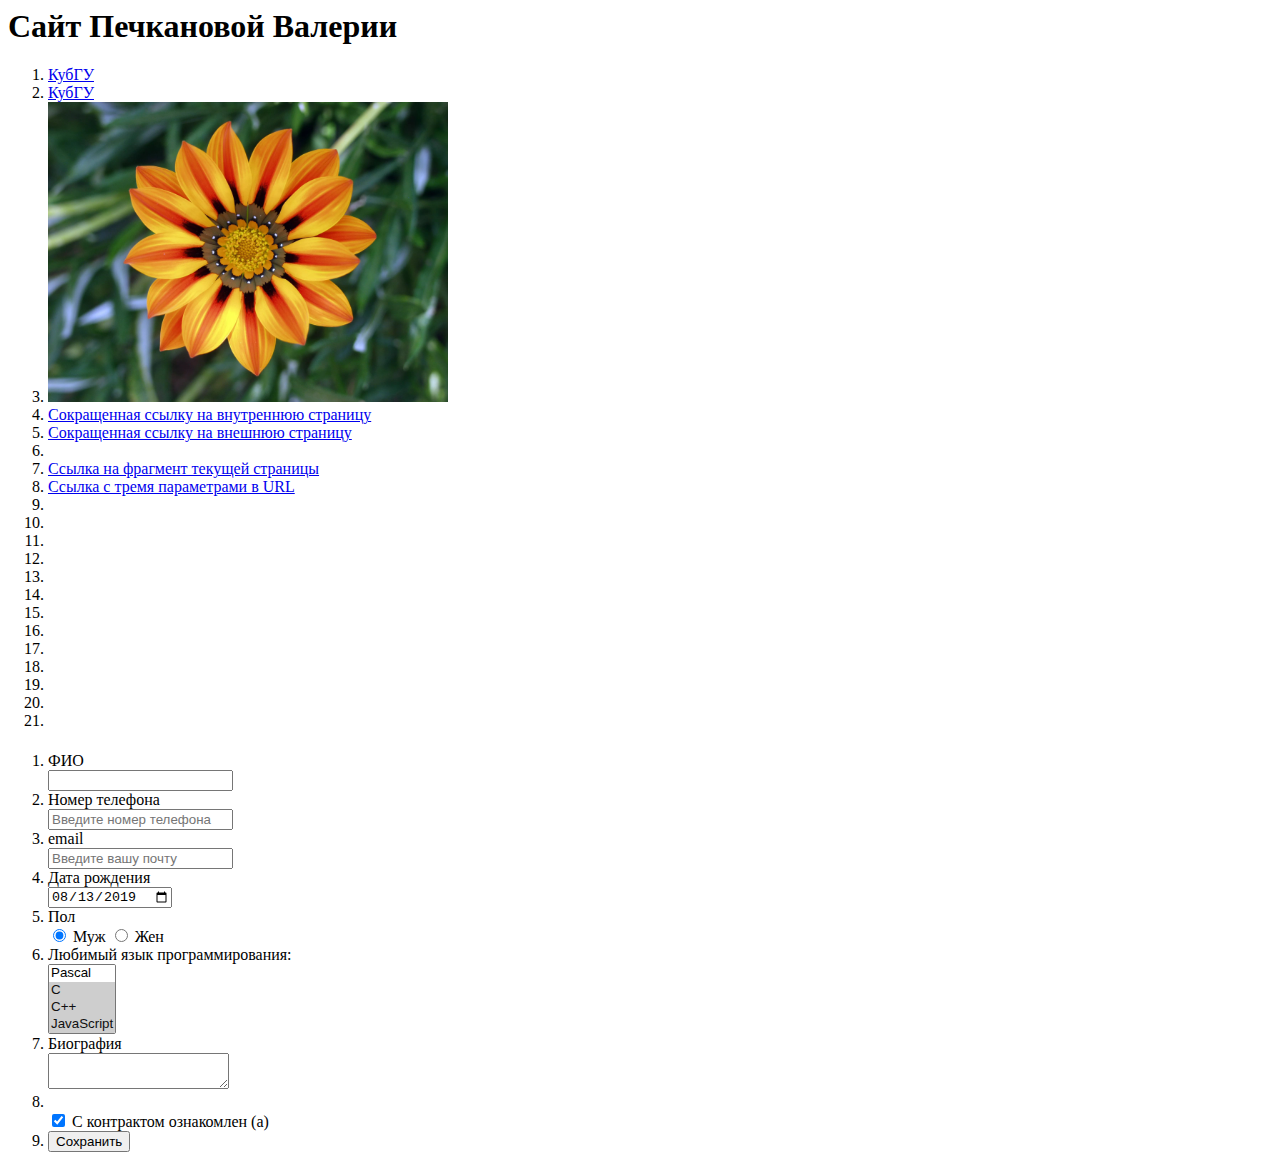
==== index.html @ 7db28690 "Update index.html" ====
<html>
<head>
    <title>Задание №1</title>
  </head>
<body>
    <h1>Сайт Печкановой Валерии</h1>
<ol>
    <li><a href="http://kubsu.ru/">КубГУ</a></li>
    <li><a href="https://kubsu.ru/"  title="Официальный сайт Кубанского государственного университета">КубГУ</a></li>
    <li><a href="https://ru.pinterest.com/">
        <img 
        src="image.jpg" 
        alt="Цветок" 
        width="400"></a></li>
    <li><a href="/index.html">Сокращенная ссылку на внутреннюю страницу</a></li>
    <li><a href="/newpage.html">Сокращенная ссылку на внешнюю страницу</a><li>
    <li><a href="#str">Ссылка на фрагмент текущей страницы</a></li>
    <li><a href="https://www.lamoda.ru/cb/4153-23219/default-women-furla/?sort=new&erid=Kra248cMK&page=2">Ссылка с тремя параметрами в URL</a></li>
    <li></li>
    <li></li>
    <li></li>
    <li></li>
    <li></li>
    <li></li>
    <li></li>
    <li></li>
    <li></li>
    <li></li>
    <li></li>
    <li></li>
    <li></li>
   

</ol>


<h1>
    <title >Форма</title>
</h1>
<form action="/"
method="POST">

<ol>
    <li>
        <label>
            ФИО<br />
            <input name="field-name-1" />
          </label><br />
    </li>
    <li>
        <label>
            Номер телефона<br />
            <input name="field-email"
              type="tel"
              placeholder="Введите номер телефона" />
          </label><br />
    </li>
    <li><label>
        email<br />
        <input name="field-email"
          type="email"
          placeholder="Введите вашу почту" />
      </label><br /></li>
    <li>
        <label>
            Дата рождения<br />
            <input name="field-date"
              value="2019-08-13"
              type="date" />
          </label><br />
    </li>
    <li>
        Пол<br />
        <label><input type="radio" checked="checked"
          name="radio-group-1" value="Значение1" />
          Муж</label>
        <label><input type="radio"
          name="radio-group-1" value="Значение2" />
          Жен</label><br />
    </li>
    <li>
        <label id="str">
            Любимый язык программирования:
            <br />
            <select name="field-name-4[]"
              multiple="multiple">
              <option value="Значение1">Pascal</option>
              <option value="Значение2" selected="selected">C</option>
              <option value="Значение4" selected="selected">C++</option>
              <option value="Значение5" selected="selected">JavaScript</option>
              <option value="Значение6" selected="selected">PHP</option>
              <option value="Значение7" selected="selected">Python</option>
              <option value="Значение8" selected="selected">Clojure</option>
              <option value="Значение9" selected="selected"> Prolog</option>
              <option value="Значение10" selected="selected">Scala</option>
            </select>
          </label><br />
    </li>
    <li>
        <label>
            Биография<br />
            <textarea name="field-name-2"></textarea>
          </label><br />
    </li>
    <li>
        <br />
      <label><input type="checkbox" checked="checked"
        name="check-1" />
        С контрактом ознакомлен (а)</label><br />
    </li>
    <li>
        <input type="submit" value="Сохранить" />
    </li>
</ol>
</form>
</body>
</html>
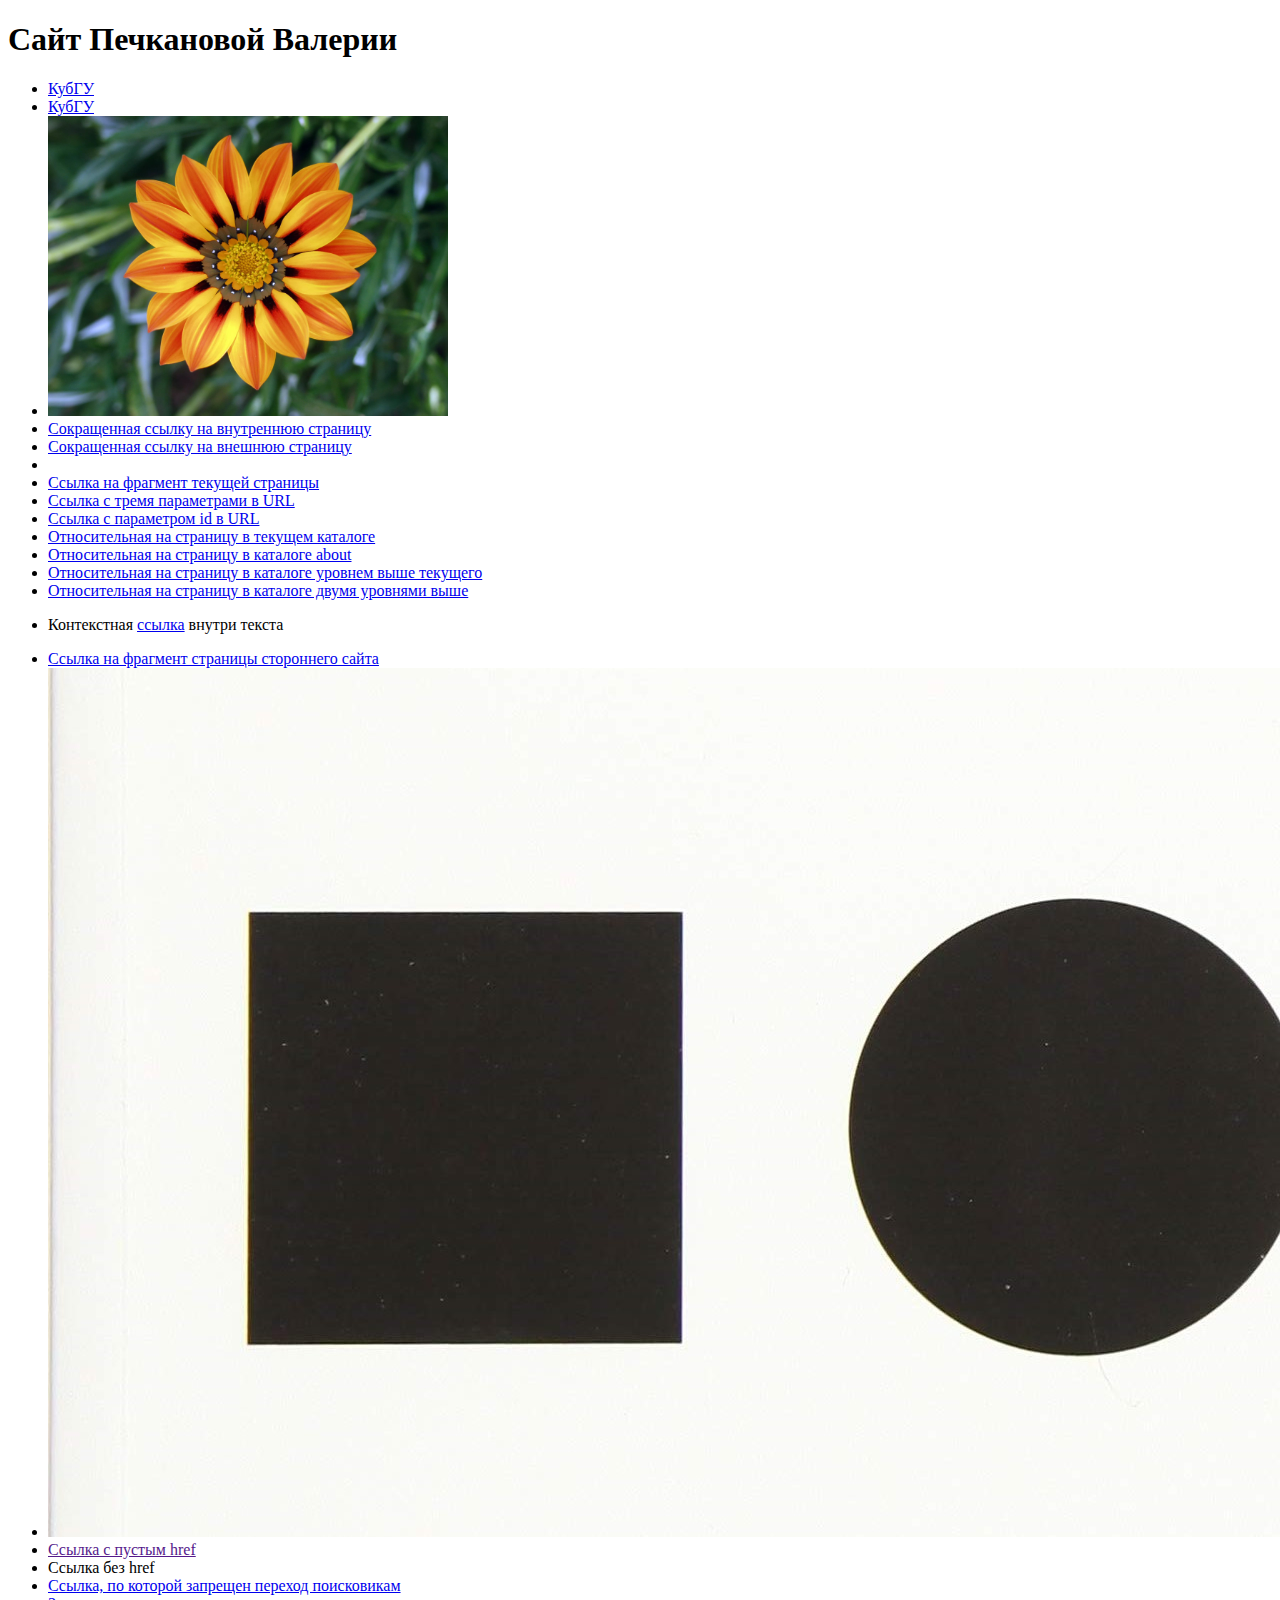
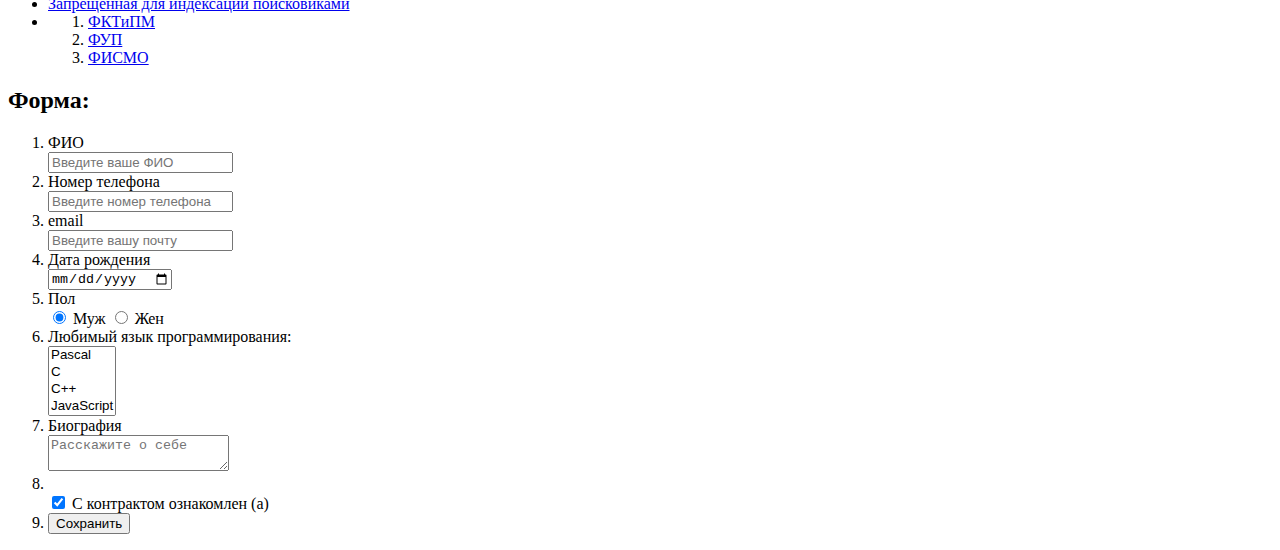
==== commit e89d6c2f: "Update index.html" ====
--- a/index.html
+++ b/index.html
@@ -1,117 +1,127 @@
-<html>
-<head>
-    <title>Задание №1</title>
-  </head>
-<body>
-    <h1>Сайт Печкановой Валерии</h1>
-<ol>
-    <li><a href="http://kubsu.ru/">КубГУ</a></li>
-    <li><a href="https://kubsu.ru/"  title="Официальный сайт Кубанского государственного университета">КубГУ</a></li>
-    <li><a href="https://ru.pinterest.com/">
-        <img 
-        src="image.jpg" 
-        alt="Цветок" 
-        width="400"></a></li>
-    <li><a href="/index.html">Сокращенная ссылку на внутреннюю страницу</a></li>
-    <li><a href="/newpage.html">Сокращенная ссылку на внешнюю страницу</a><li>
-    <li><a href="#str">Ссылка на фрагмент текущей страницы</a></li>
-    <li><a href="https://www.lamoda.ru/cb/4153-23219/default-women-furla/?sort=new&erid=Kra248cMK&page=2">Ссылка с тремя параметрами в URL</a></li>
-    <li></li>
-    <li></li>
-    <li></li>
-    <li></li>
-    <li></li>
-    <li></li>
-    <li></li>
-    <li></li>
-    <li></li>
-    <li></li>
-    <li></li>
-    <li></li>
-    <li></li>
-   
+<!DOCTYPE html>
+<html lang="ru">
+  <head>
+      <title>Задание №1</title>
+    </head>
+  <body>
+      <h1>Сайт Печкановой Валерии</h1>
+    <ul>
+        <li><a href="http://kubsu.ru/">КубГУ</a></li>
+        <li><a href="https://kubsu.ru/" title="Официальный сайт Кубанского государственного университета">КубГУ</a></li>
+        <li><a href="https://ru.pinterest.com/"><img src="image.jpg" alt="Цветок" width="400px"></a></li>
+        <li><a href="/newpage.html">Сокращенная ссылку на внутреннюю страницу</a></li>
+        <li><a href="/index.html">Сокращенная ссылку на внешнюю страницу</a><li>
+        <li><a href="#str">Ссылка на фрагмент текущей страницы</a></li>
+        <li><a href="https://www.lamoda.ru/cb/4153-23219/default-women-furla/?sort=new&erid=Kra248cMK&page=2">Ссылка с тремя параметрами в URL</a></li>
+        <li><a href="https://www.kubsu.ru/ru/taxonomy/term/12?id=region-user-second">Ссылка с параметром id в URL</a></li>
+        <li><a href="./newpage.html">Относительная на страницу в текущем каталоге</a></li>
+        <li><a href="./about/newpage2.html">Относительная на страницу в каталоге about</a></li>
+        <li><a href="../demo.html">Относительная на страницу в каталоге уровнем выше текущего</a></li>
+        <li><a href="../../demo.html">Относительная на страницу в каталоге двумя уровнями выше</a></li>
+        <li>
+          <p>Контекстная <a href="http://kubsu.ru/">ссылка</a> внутри текста</p>
+        </li>
+        <li><a href="https://www.kubsu.ru/ru#node-news-38926">Ссылка на фрагмент страницы стороннего сайта</a></li>
+        <li>
+          <img src="rect_circle.jpg" usemap="#oblast" alt="Ссылки из прямоугольных и круглых областей картинки">
+          <map name="oblast">
+            <area shape="rect" coords="190,245,630,685" href="https://www.kubsu.ru/ru/studlife/profkom" alr="rrect">
+            <area shape="circle" coords="1010,465,220" href="https://www.kubsu.ru/ru/studlife/sovet-studentov" alr="ccircle">
+          </map>
+        </li>
+        <li><a href = "">Ссылка с пустым href</a></li>
+        <li><a>Ссылка без href</a></li>
+        <li><a href="http://kubsu.ru/" rel="nofollow">Ссылка, по которой запрещен переход поисковикам</a></li>
+        <li><a href="http://kubsu.ru/" rel="noindex">Запрещенная для индексации поисковиками</a></li>
+        <li>
+          <ol>
+            <li><a href="https://www.kubsu.ru/ru/fktipm" title="факультет компьютерных технологий и прикладной математики">ФКТиПМ</a></li>
+            <li><a href="https://www.kubsu.ru/ru/fup" title="факультет управления и психологии">ФУП</a></li>
+            <li><a href="https://www.kubsu.ru/ru/fismo" title="факультет истории, социологии и международных отношений">ФИСМО</a></li>
+          </ol>
+        </li>
 
-</ol>
+    </ul>
 
 
-<h1>
-    <title >Форма</title>
-</h1>
-<form action="/"
-method="POST">
+    <h2>Форма:</h2>
+    <form action="/"
+    method="POST">
 
-<ol>
-    <li>
-        <label>
-            ФИО<br />
-            <input name="field-name-1" />
-          </label><br />
-    </li>
-    <li>
-        <label>
-            Номер телефона<br />
-            <input name="field-email"
-              type="tel"
-              placeholder="Введите номер телефона" />
-          </label><br />
-    </li>
-    <li><label>
-        email<br />
-        <input name="field-email"
-          type="email"
-          placeholder="Введите вашу почту" />
-      </label><br /></li>
-    <li>
-        <label>
-            Дата рождения<br />
-            <input name="field-date"
-              value="2019-08-13"
-              type="date" />
-          </label><br />
-    </li>
-    <li>
-        Пол<br />
-        <label><input type="radio" checked="checked"
-          name="radio-group-1" value="Значение1" />
-          Муж</label>
-        <label><input type="radio"
-          name="radio-group-1" value="Значение2" />
-          Жен</label><br />
-    </li>
-    <li>
-        <label id="str">
-            Любимый язык программирования:
-            <br />
-            <select name="field-name-4[]"
-              multiple="multiple">
-              <option value="Значение1">Pascal</option>
-              <option value="Значение2" selected="selected">C</option>
-              <option value="Значение4" selected="selected">C++</option>
-              <option value="Значение5" selected="selected">JavaScript</option>
-              <option value="Значение6" selected="selected">PHP</option>
-              <option value="Значение7" selected="selected">Python</option>
-              <option value="Значение8" selected="selected">Clojure</option>
-              <option value="Значение9" selected="selected"> Prolog</option>
-              <option value="Значение10" selected="selected">Scala</option>
-            </select>
-          </label><br />
-    </li>
-    <li>
-        <label>
-            Биография<br />
-            <textarea name="field-name-2"></textarea>
-          </label><br />
-    </li>
-    <li>
-        <br />
-      <label><input type="checkbox" checked="checked"
-        name="check-1" />
-        С контрактом ознакомлен (а)</label><br />
-    </li>
-    <li>
-        <input type="submit" value="Сохранить" />
-    </li>
-</ol>
-</form>
-</body>
+      <ol>
+          <li>
+              <label>
+                  ФИО<br />
+                  <input name="field-name-1"
+                    placeholder="Введите ваше ФИО" />
+                </label><br />
+          </li>
+          <li>
+              <label>
+                  Номер телефона<br />
+                  <input name="field-email"
+                    type="tel"
+                    placeholder="Введите номер телефона" />
+                </label><br />
+          </li>
+          <li><label>
+              email<br />
+              <input name="field-email"
+                type="email"
+                placeholder="Введите вашу почту" />
+            </label><br /></li>
+          <li>
+              <label>
+                  Дата рождения<br />
+                  <input name="field-date"
+                    value="дд. мм. гггг."
+                    type="date" />
+                </label><br />
+          </li>
+          <li>
+              Пол<br />
+              <label><input type="radio" checked="checked"
+                name="radio-group-1" value="Значение1" />
+                Муж</label>
+              <label><input type="radio"
+                name="radio-group-1" value="Значение2" />
+                Жен</label><br />
+          </li>
+          <li>
+              <label id="str">
+                  Любимый язык программирования:
+                  <br />
+                  <select name="field-name-4[]"
+                    multiple="multiple">
+                    <option value="Значение1">Pascal</option>
+                    <option value="Значение2">C</option>
+                    <option value="Значение4">C++</option>
+                    <option value="Значение5">JavaScript</option>
+                    <option value="Значение6">PHP</option>
+                    <option value="Значение7">Python</option>
+                    <option value="Значение8">Clojure</option>
+                    <option value="Значение9"> Prolog</option>
+                    <option value="Значение10">Scala</option>
+                  </select>
+                </label><br />
+          </li>
+          <li>
+              <label>
+                  Биография<br />
+                  <textarea name="field-name-2"
+                    placeholder="Расскажите о себе"></textarea>
+                </label><br />
+          </li>
+          <li>
+              <br />
+            <label><input type="checkbox" checked="checked"
+              name="check-1" />
+              С контрактом ознакомлен (а)</label><br />
+          </li>
+          <li>
+              <input type="submit" value="Сохранить" />
+          </li>
+      </ol>
+    </form>
+  </body>
 </html>
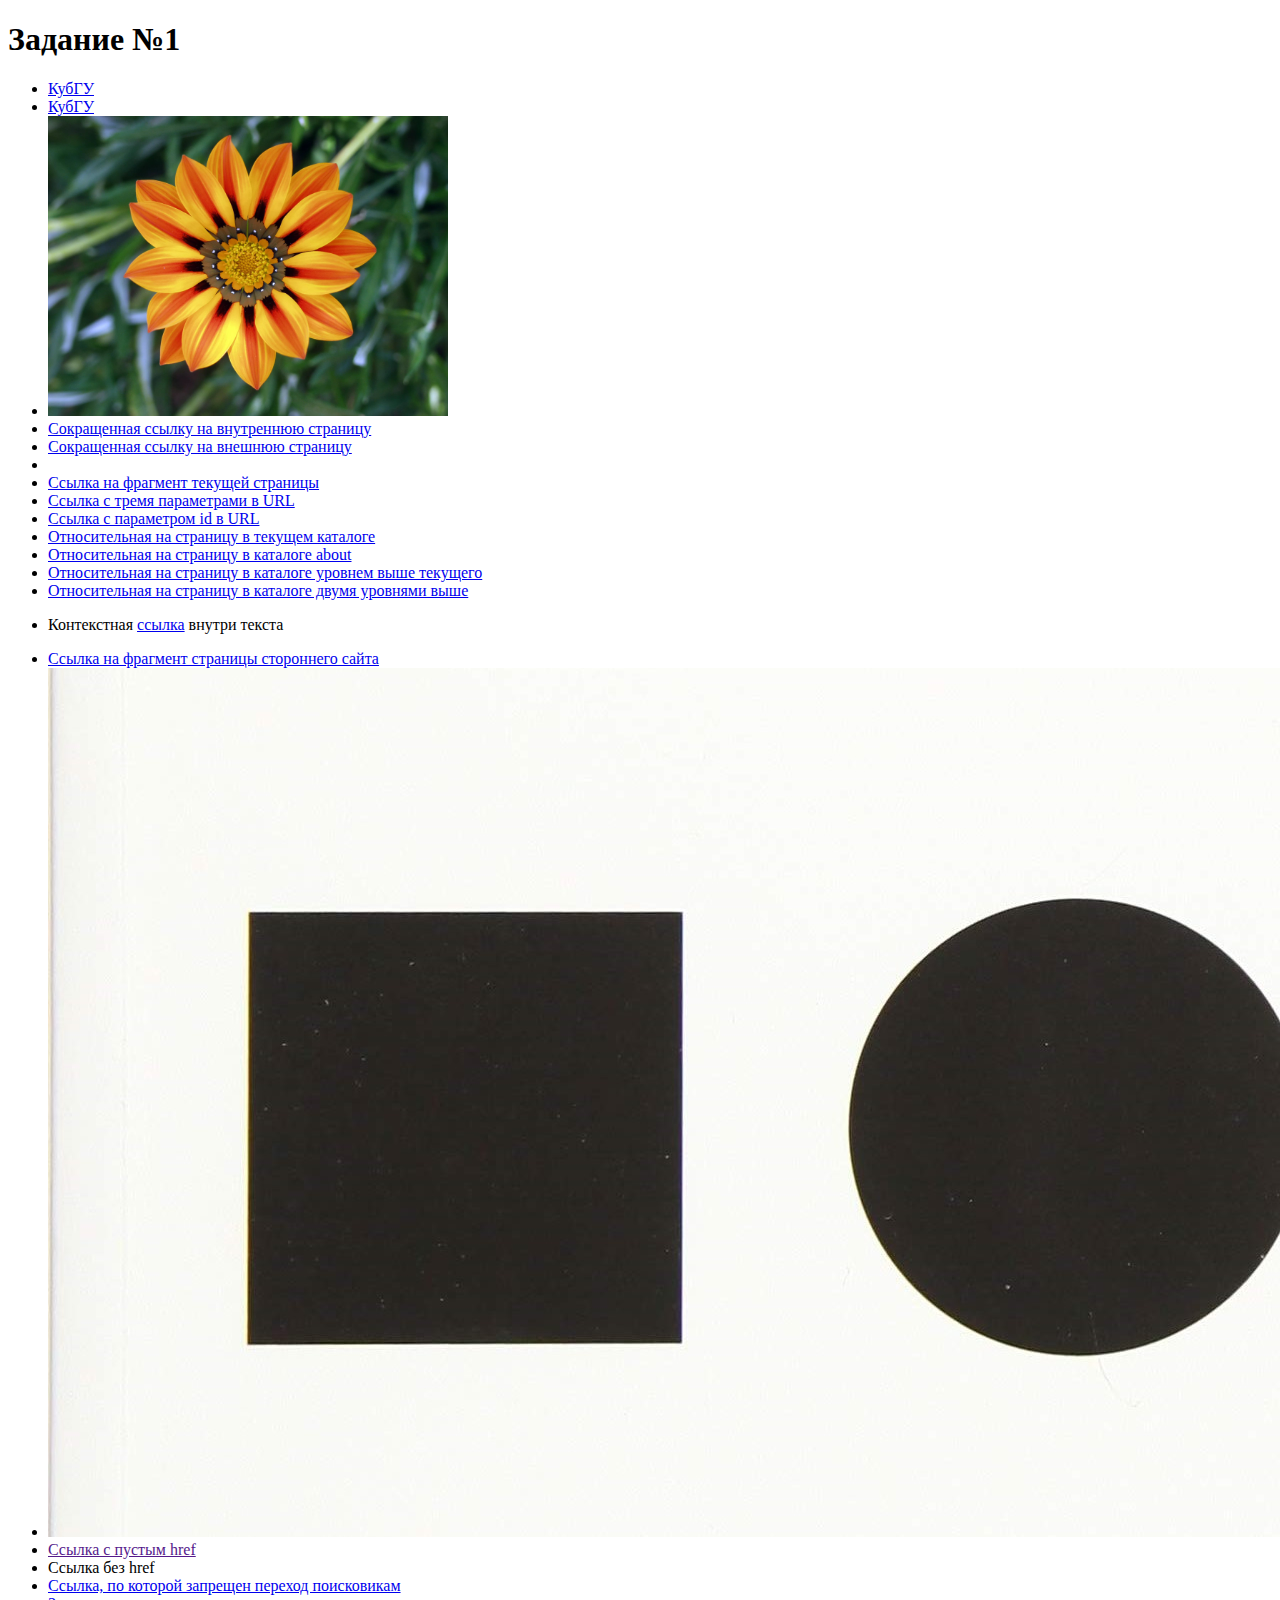
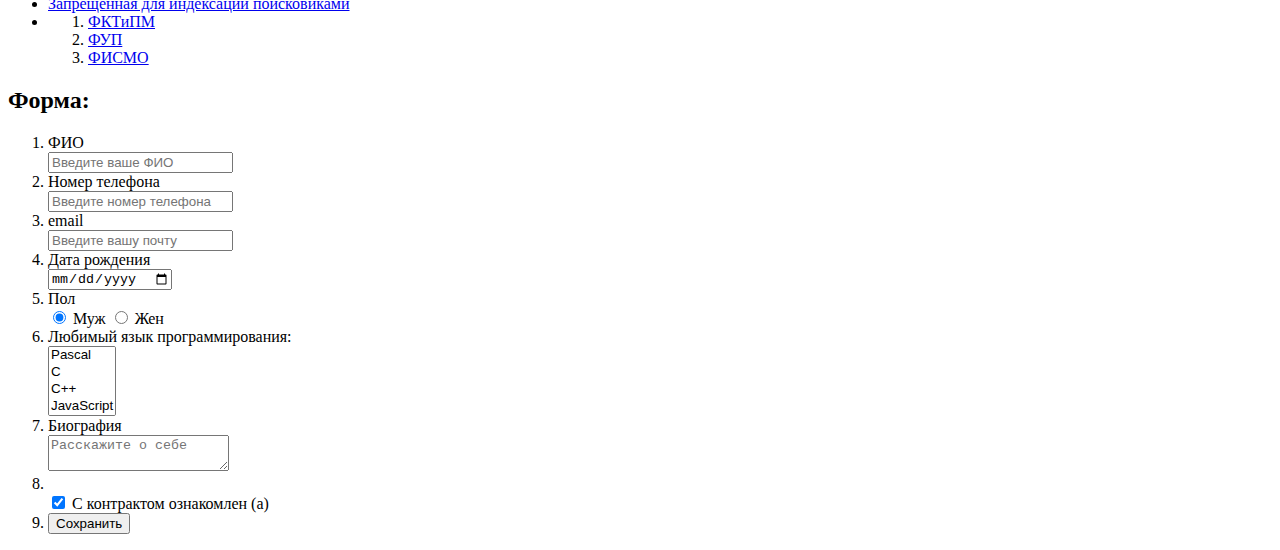
==== commit c455f1a5: "Update index.html" ====
--- a/index.html
+++ b/index.html
@@ -4,16 +4,16 @@
       <title>Задание №1</title>
     </head>
   <body>
-      <h1>Сайт Печкановой Валерии</h1>
+      <h1>Задание №1</h1>
     <ul>
         <li><a href="http://kubsu.ru/">КубГУ</a></li>
         <li><a href="https://kubsu.ru/" title="Официальный сайт Кубанского государственного университета">КубГУ</a></li>
-        <li><a href="https://ru.pinterest.com/"><img src="image.jpg" alt="Цветок" width="400px"></a></li>
+        <li><a href="https://ru.pinterest.com/"><img src="image.jpg" alt="Цветок" width="400"></a></li>
         <li><a href="/newpage.html">Сокращенная ссылку на внутреннюю страницу</a></li>
         <li><a href="/index.html">Сокращенная ссылку на внешнюю страницу</a><li>
         <li><a href="#str">Ссылка на фрагмент текущей страницы</a></li>
         <li><a href="https://www.lamoda.ru/cb/4153-23219/default-women-furla/?sort=new&erid=Kra248cMK&page=2">Ссылка с тремя параметрами в URL</a></li>
-        <li><a href="https://www.kubsu.ru/ru/taxonomy/term/12?id=region-user-second">Ссылка с параметром id в URL</a></li>
+        <li><a href="https://www.kubsu.ru/ru/taxonomy/term/12?id=block-block-99">Ссылка с параметром id в URL</a></li>
         <li><a href="./newpage.html">Относительная на страницу в текущем каталоге</a></li>
         <li><a href="./about/newpage2.html">Относительная на страницу в каталоге about</a></li>
         <li><a href="../demo.html">Относительная на страницу в каталоге уровнем выше текущего</a></li>
@@ -25,8 +25,8 @@
         <li>
           <img src="rect_circle.jpg" usemap="#oblast" alt="Ссылки из прямоугольных и круглых областей картинки">
           <map name="oblast">
-            <area shape="rect" coords="190,245,630,685" href="https://www.kubsu.ru/ru/studlife/profkom" alr="rrect">
-            <area shape="circle" coords="1010,465,220" href="https://www.kubsu.ru/ru/studlife/sovet-studentov" alr="ccircle">
+            <area shape="rect" coords="190,245,630,685" href="https://www.kubsu.ru/ru/studlife/profkom" alt="rrect">
+            <area shape="circle" coords="1010,465,220" href="https://www.kubsu.ru/ru/studlife/sovet-studentov" alt="ccircle">
           </map>
         </li>
         <li><a href = "">Ссылка с пустым href</a></li>
@@ -51,46 +51,46 @@
       <ol>
           <li>
               <label>
-                  ФИО<br />
+                  ФИО<br>
                   <input name="field-name-1"
-                    placeholder="Введите ваше ФИО" />
+                    placeholder="Введите ваше ФИО">
                 </label><br />
           </li>
           <li>
               <label>
-                  Номер телефона<br />
+                  Номер телефона<br>
                   <input name="field-email"
                     type="tel"
-                    placeholder="Введите номер телефона" />
+                    placeholder="Введите номер телефона">
                 </label><br />
           </li>
           <li><label>
-              email<br />
+              email<br>
               <input name="field-email"
                 type="email"
-                placeholder="Введите вашу почту" />
+                placeholder="Введите вашу почту">
             </label><br /></li>
           <li>
               <label>
-                  Дата рождения<br />
+                  Дата рождения<br>
                   <input name="field-date"
-                    value="дд. мм. гггг."
-                    type="date" />
+                    value="дд. мм. гг"
+                    type="date">
                 </label><br />
           </li>
           <li>
-              Пол<br />
+              Пол<br>
               <label><input type="radio" checked="checked"
-                name="radio-group-1" value="Значение1" />
+                name="radio-group-1" value="Значение1">
                 Муж</label>
               <label><input type="radio"
-                name="radio-group-1" value="Значение2" />
+                name="radio-group-1" value="Значение2">
                 Жен</label><br />
           </li>
           <li>
               <label id="str">
                   Любимый язык программирования:
-                  <br />
+                  <br>
                   <select name="field-name-4[]"
                     multiple="multiple">
                     <option value="Значение1">Pascal</option>
@@ -107,7 +107,7 @@
           </li>
           <li>
               <label>
-                  Биография<br />
+                  Биография<br>
                   <textarea name="field-name-2"
                     placeholder="Расскажите о себе"></textarea>
                 </label><br />
@@ -115,11 +115,11 @@
           <li>
               <br />
             <label><input type="checkbox" checked="checked"
-              name="check-1" />
+              name="check-1">
               С контрактом ознакомлен (а)</label><br />
           </li>
           <li>
-              <input type="submit" value="Сохранить" />
+              <input type="submit" value="Сохранить">
           </li>
       </ol>
     </form>
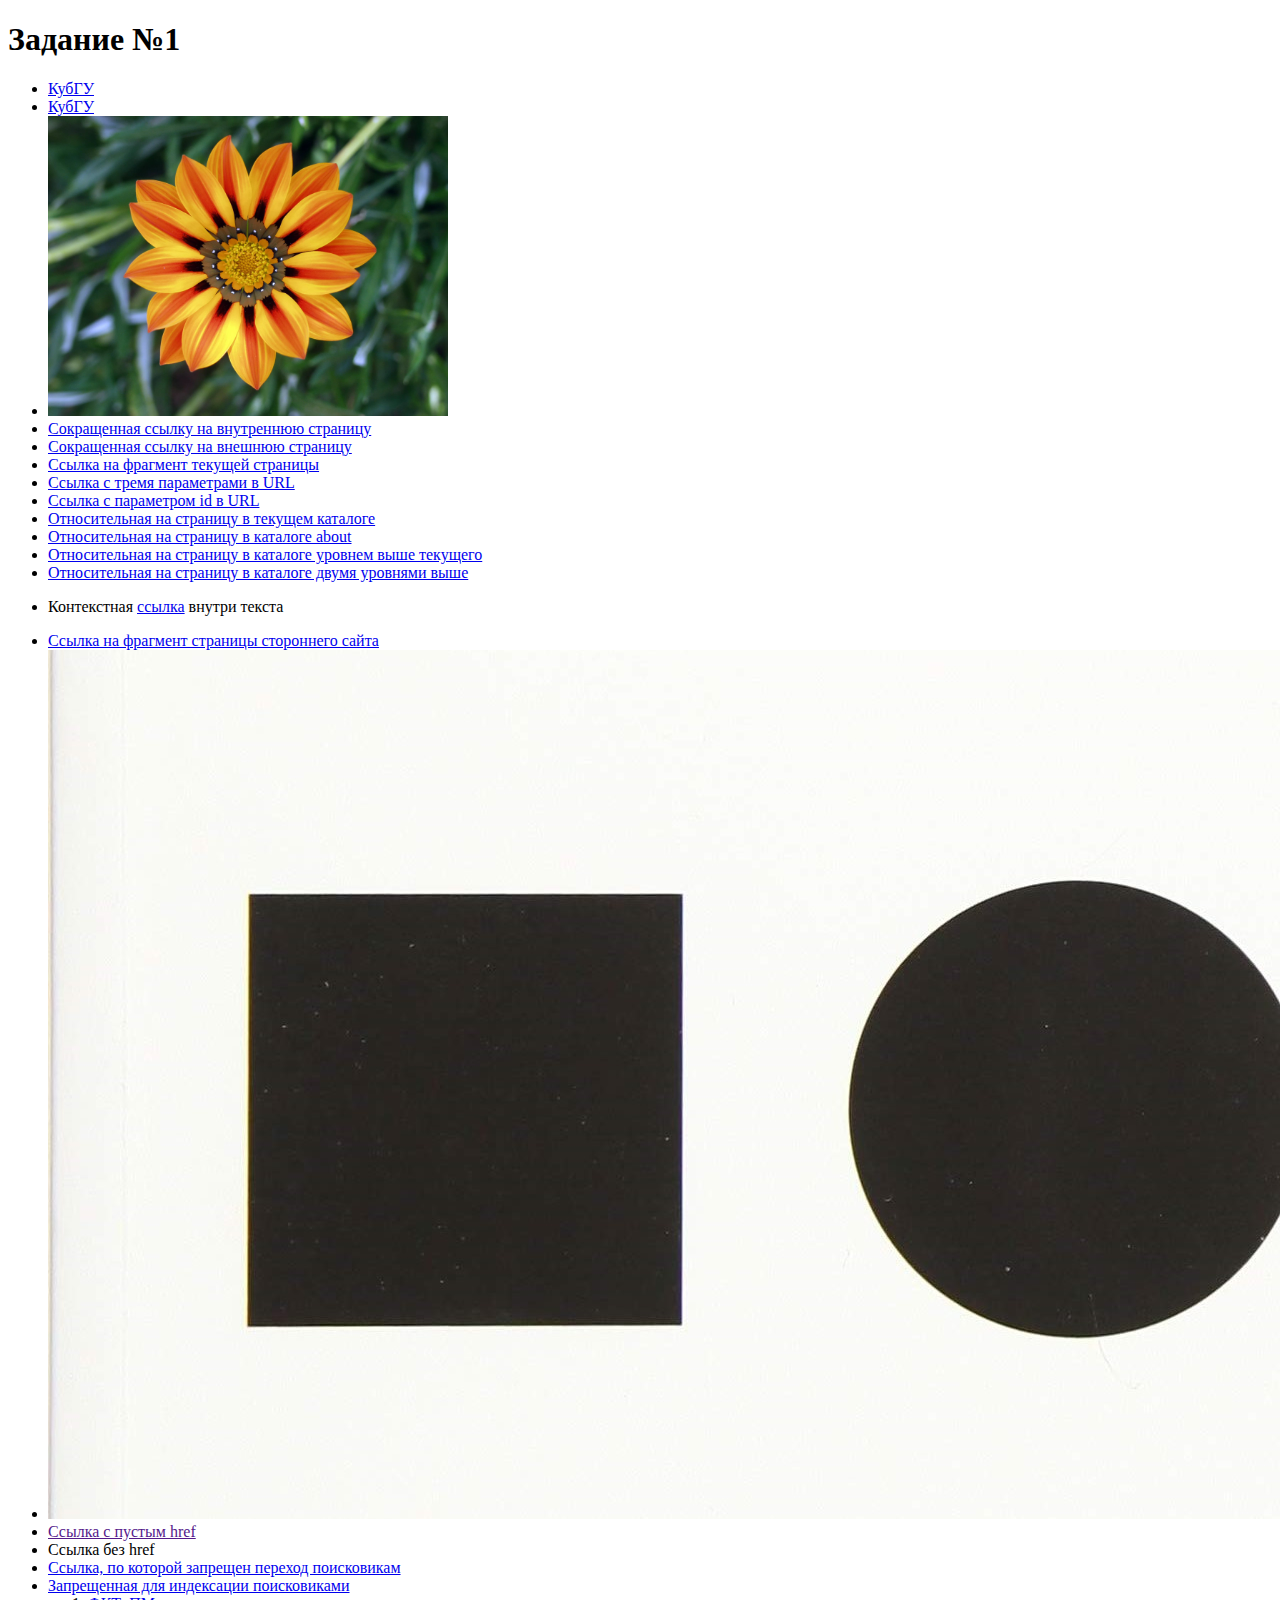
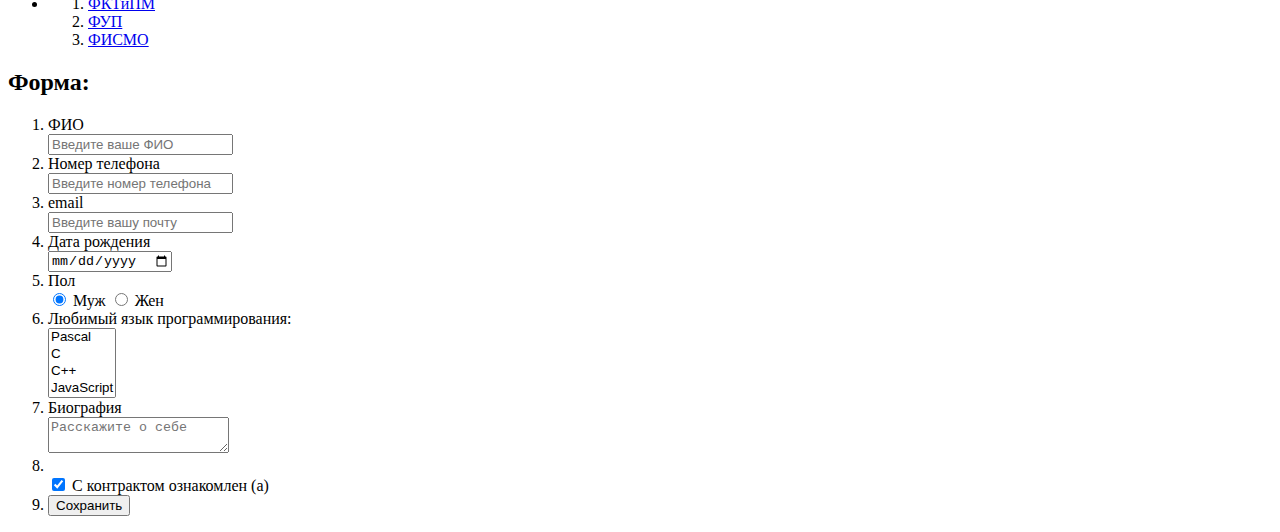
==== commit 3d03cc55: "Update index.html" ====
--- a/index.html
+++ b/index.html
@@ -10,7 +10,7 @@
         <li><a href="https://kubsu.ru/" title="Официальный сайт Кубанского государственного университета">КубГУ</a></li>
         <li><a href="https://ru.pinterest.com/"><img src="image.jpg" alt="Цветок" width="400"></a></li>
         <li><a href="/newpage.html">Сокращенная ссылку на внутреннюю страницу</a></li>
-        <li><a href="/index.html">Сокращенная ссылку на внешнюю страницу</a><li>
+        <li><a href="/index.html">Сокращенная ссылку на внешнюю страницу</a></li>
         <li><a href="#str">Ссылка на фрагмент текущей страницы</a></li>
         <li><a href="https://www.lamoda.ru/cb/4153-23219/default-women-furla/?sort=new&erid=Kra248cMK&page=2">Ссылка с тремя параметрами в URL</a></li>
         <li><a href="https://www.kubsu.ru/ru/taxonomy/term/12?id=block-block-99">Ссылка с параметром id в URL</a></li>
@@ -54,7 +54,7 @@
                   ФИО<br>
                   <input name="field-name-1"
                     placeholder="Введите ваше ФИО">
-                </label><br />
+                </label><br>
           </li>
           <li>
               <label>
@@ -62,21 +62,20 @@
                   <input name="field-email"
                     type="tel"
                     placeholder="Введите номер телефона">
-                </label><br />
+                </label><br>
           </li>
           <li><label>
               email<br>
               <input name="field-email"
                 type="email"
                 placeholder="Введите вашу почту">
-            </label><br /></li>
+            </label><br></li>
           <li>
               <label>
                   Дата рождения<br>
                   <input name="field-date"
-                    value="дд. мм. гг"
                     type="date">
-                </label><br />
+                </label><br>
           </li>
           <li>
               Пол<br>
@@ -85,7 +84,7 @@
                 Муж</label>
               <label><input type="radio"
                 name="radio-group-1" value="Значение2">
-                Жен</label><br />
+                Жен</label><br>
           </li>
           <li>
               <label id="str">
@@ -103,20 +102,20 @@
                     <option value="Значение9"> Prolog</option>
                     <option value="Значение10">Scala</option>
                   </select>
-                </label><br />
+                </label><br>
           </li>
           <li>
               <label>
                   Биография<br>
                   <textarea name="field-name-2"
                     placeholder="Расскажите о себе"></textarea>
-                </label><br />
+                </label><br>
           </li>
           <li>
-              <br />
+              <br>
             <label><input type="checkbox" checked="checked"
               name="check-1">
-              С контрактом ознакомлен (а)</label><br />
+              С контрактом ознакомлен (а)</label><br>
           </li>
           <li>
               <input type="submit" value="Сохранить">
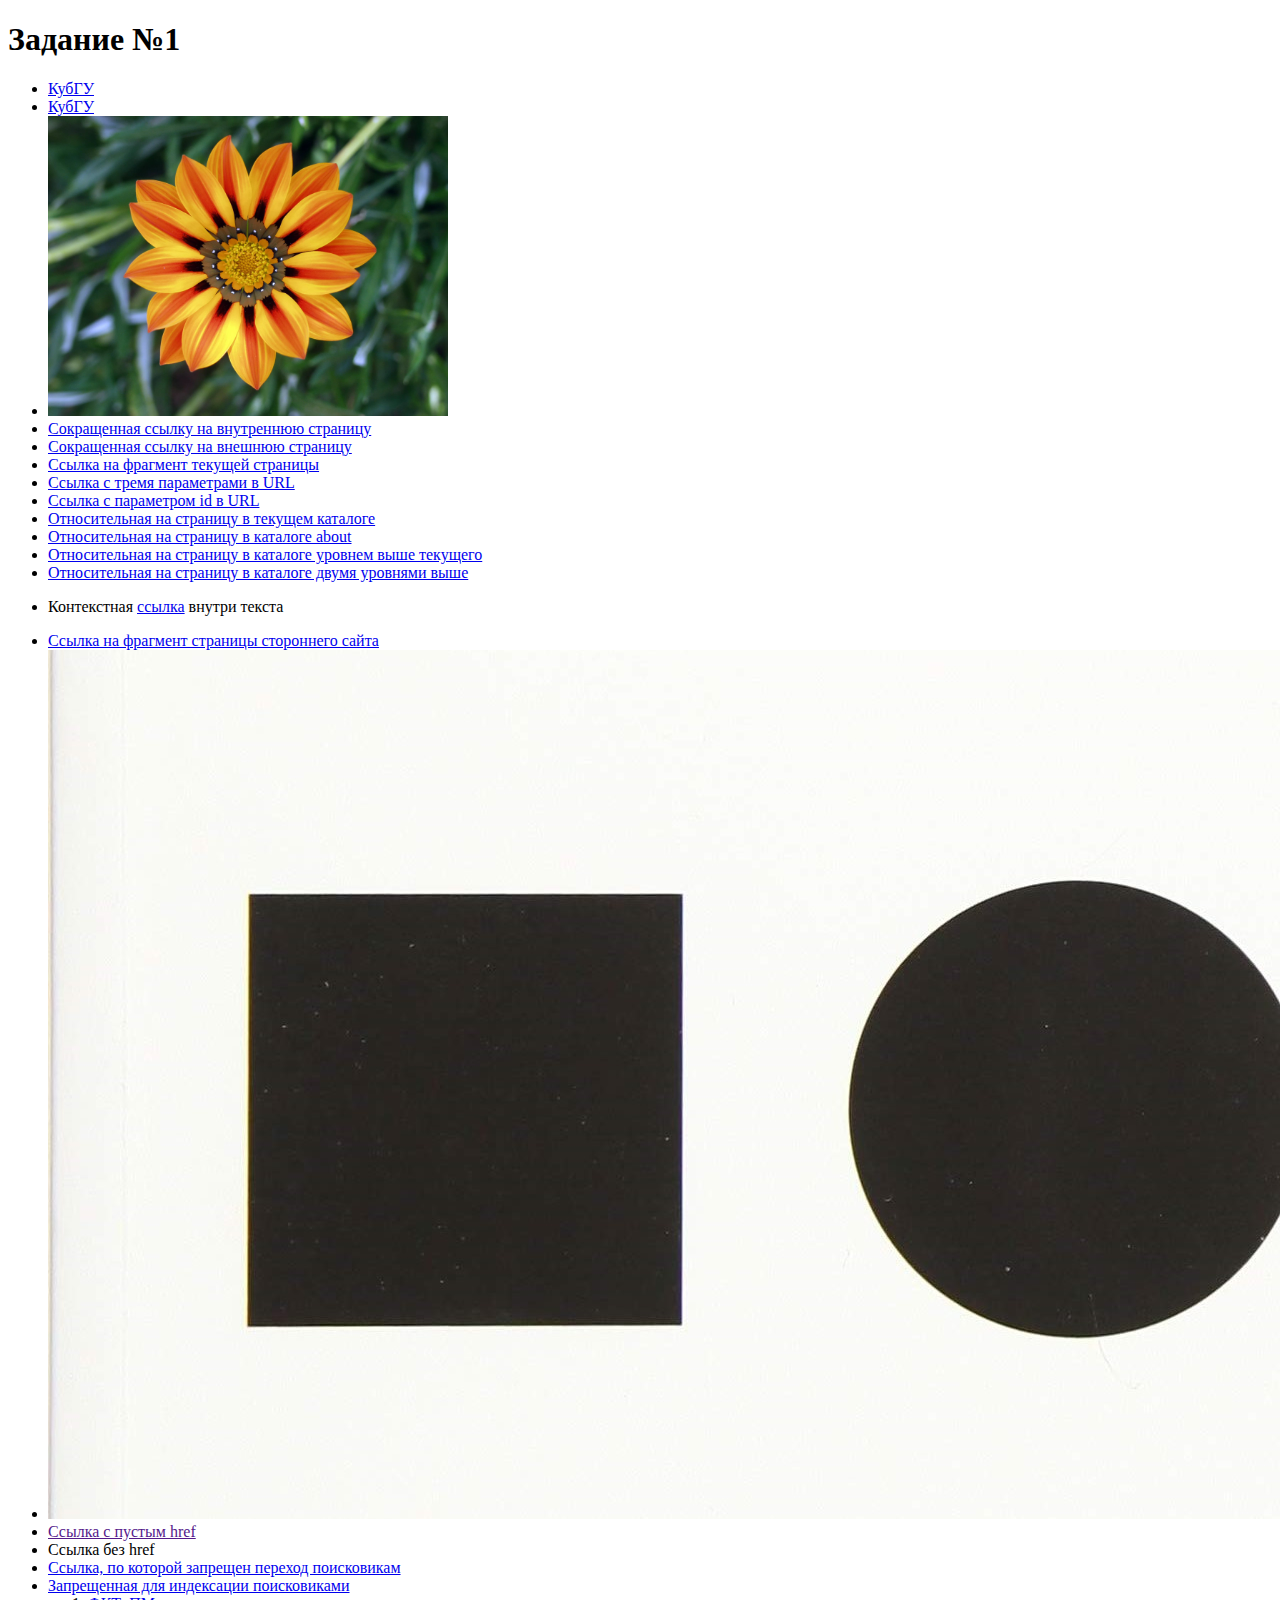
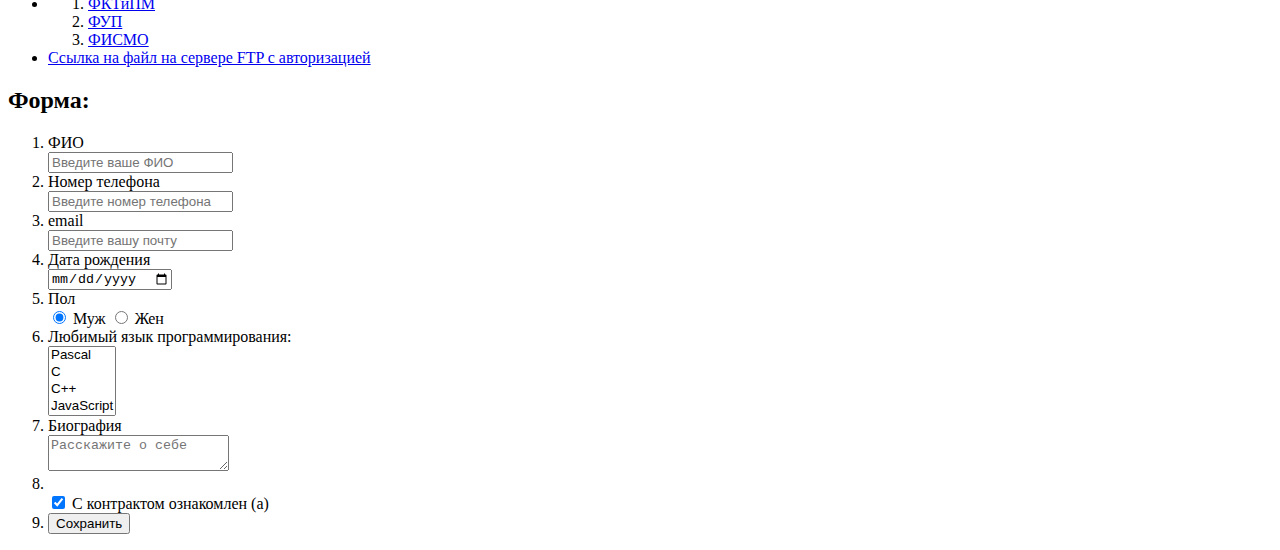
==== commit 2ca43340: "Update index.html" ====
--- a/index.html
+++ b/index.html
@@ -40,6 +40,7 @@
             <li><a href="https://www.kubsu.ru/ru/fismo" title="факультет истории, социологии и международных отношений">ФИСМО</a></li>
           </ol>
         </li>
+        <li><a href="ftp://login:password@list.ru/link.txt">Ссылка на файл на сервере FTP с авторизацией</a></li>
 
     </ul>
 
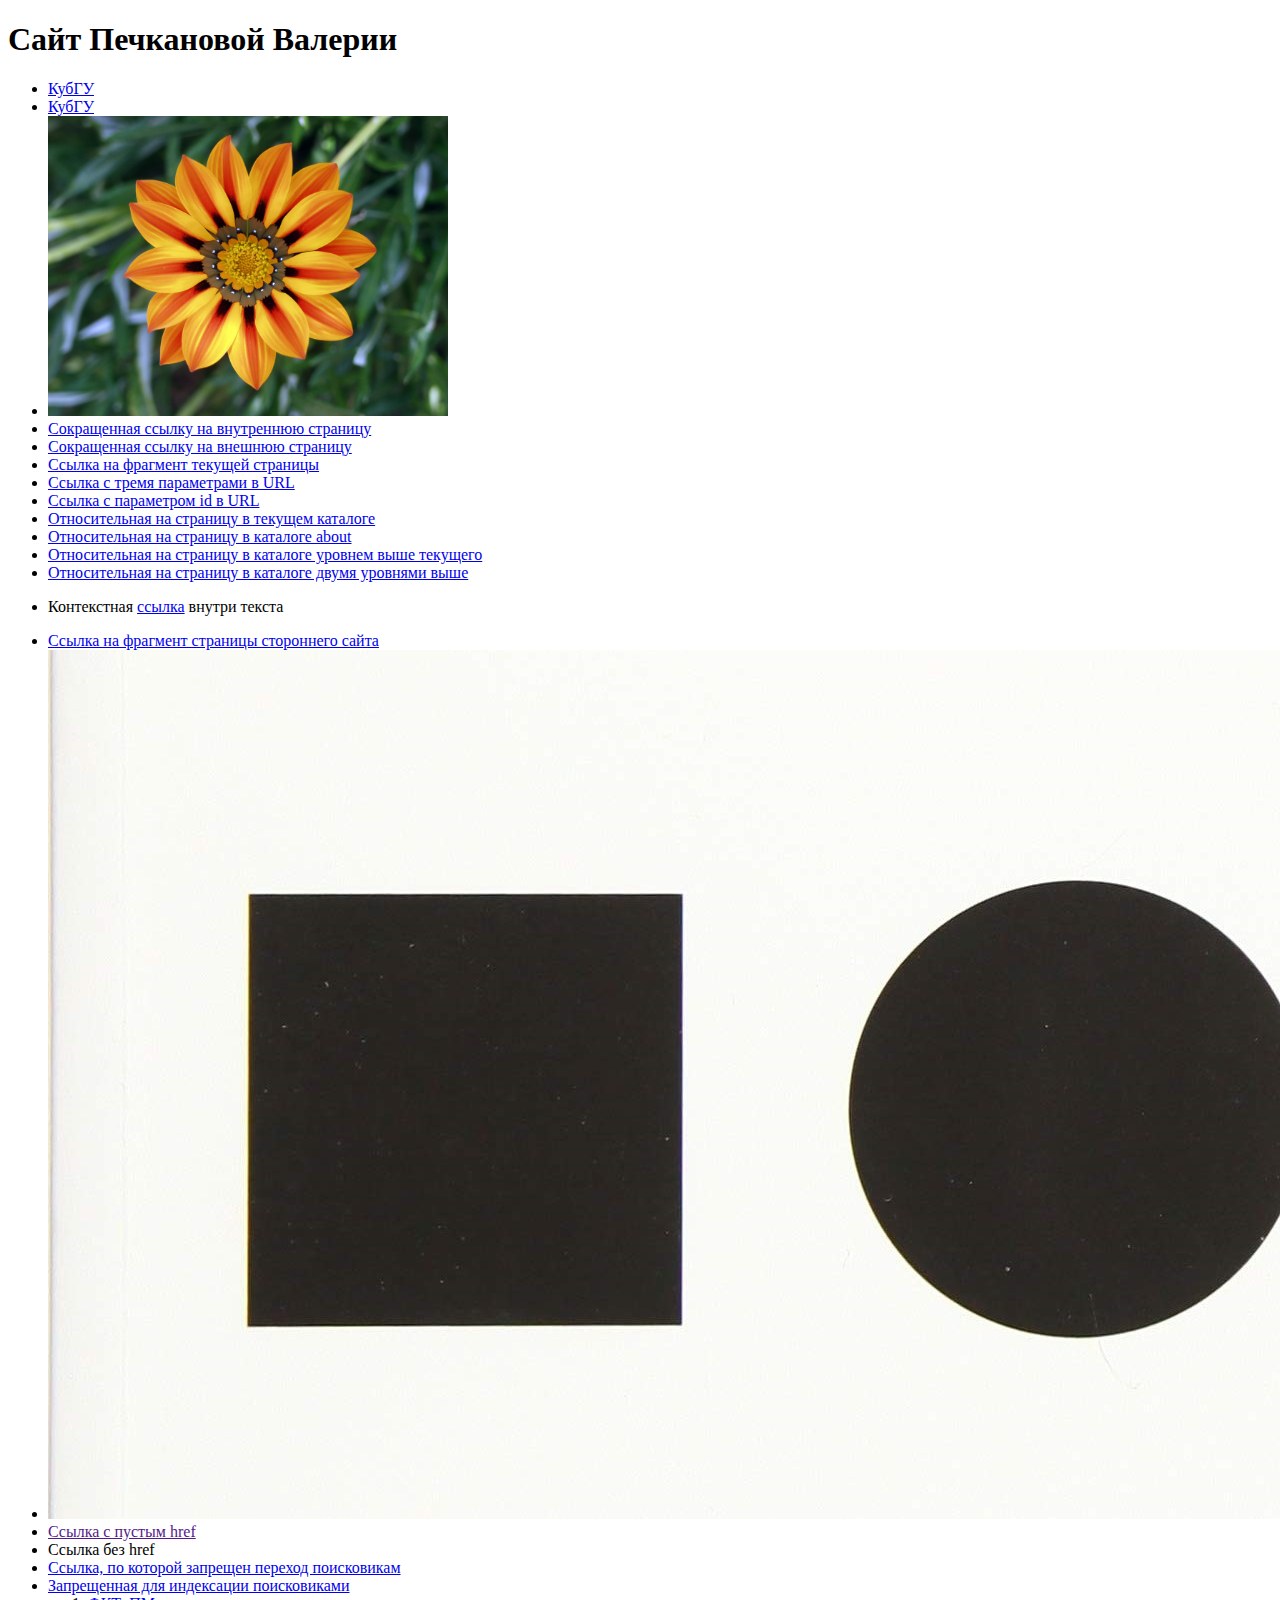
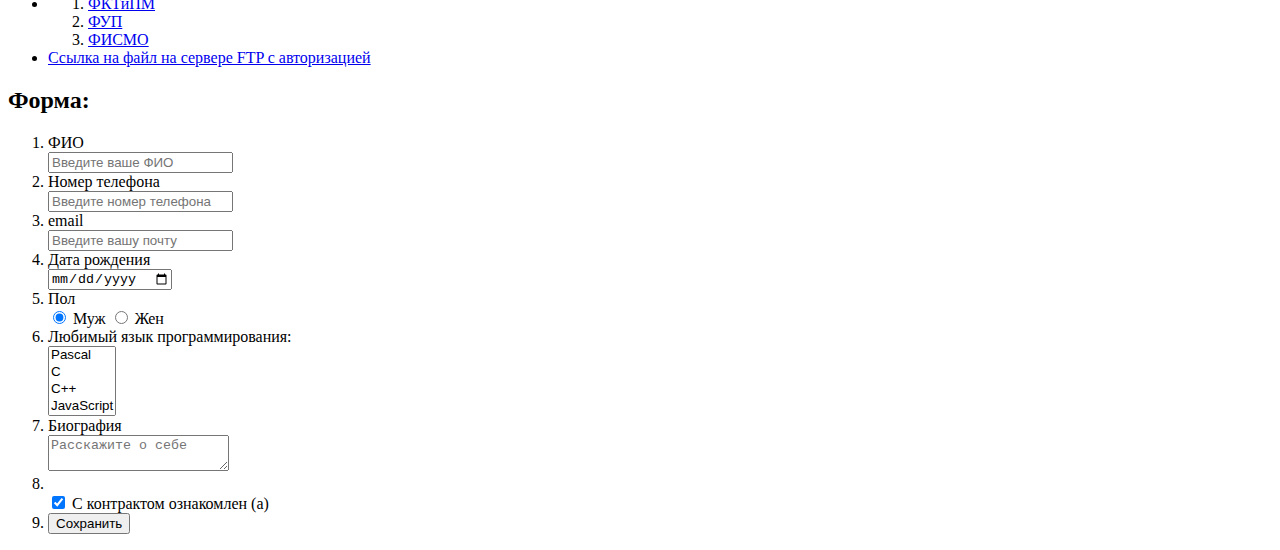
==== commit c5c9a1db: "Update index.html" ====
--- a/index.html
+++ b/index.html
@@ -4,7 +4,7 @@
       <title>Задание №1</title>
     </head>
   <body>
-      <h1>Задание №1</h1>
+      <h1>Сайт Печкановой Валерии</h1>
     <ul>
         <li><a href="http://kubsu.ru/">КубГУ</a></li>
         <li><a href="https://kubsu.ru/" title="Официальный сайт Кубанского государственного университета">КубГУ</a></li>
@@ -29,7 +29,7 @@
             <area shape="circle" coords="1010,465,220" href="https://www.kubsu.ru/ru/studlife/sovet-studentov" alt="ccircle">
           </map>
         </li>
-        <li><a href = "">Ссылка с пустым href</a></li>
+        <li><a href="">Ссылка с пустым href</a></li>
         <li><a>Ссылка без href</a></li>
         <li><a href="http://kubsu.ru/" rel="nofollow">Ссылка, по которой запрещен переход поисковикам</a></li>
         <li><a href="http://kubsu.ru/" rel="noindex">Запрещенная для индексации поисковиками</a></li>
@@ -47,7 +47,7 @@
 
     <h2>Форма:</h2>
     <form action="/"
-    method="POST">
+      method="POST">
 
       <ol>
           <li>
@@ -63,14 +63,16 @@
                   <input name="field-email"
                     type="tel"
                     placeholder="Введите номер телефона">
-                </label><br>
+              </label><br>
           </li>
-          <li><label>
+          <li>
+            <label>
               email<br>
               <input name="field-email"
                 type="email"
                 placeholder="Введите вашу почту">
-            </label><br></li>
+            </label><br>
+          </li>
           <li>
               <label>
                   Дата рождения<br>
@@ -103,14 +105,14 @@
                     <option value="Значение9"> Prolog</option>
                     <option value="Значение10">Scala</option>
                   </select>
-                </label><br>
+              </label><br>
           </li>
           <li>
               <label>
                   Биография<br>
                   <textarea name="field-name-2"
                     placeholder="Расскажите о себе"></textarea>
-                </label><br>
+              </label><br>
           </li>
           <li>
               <br>
